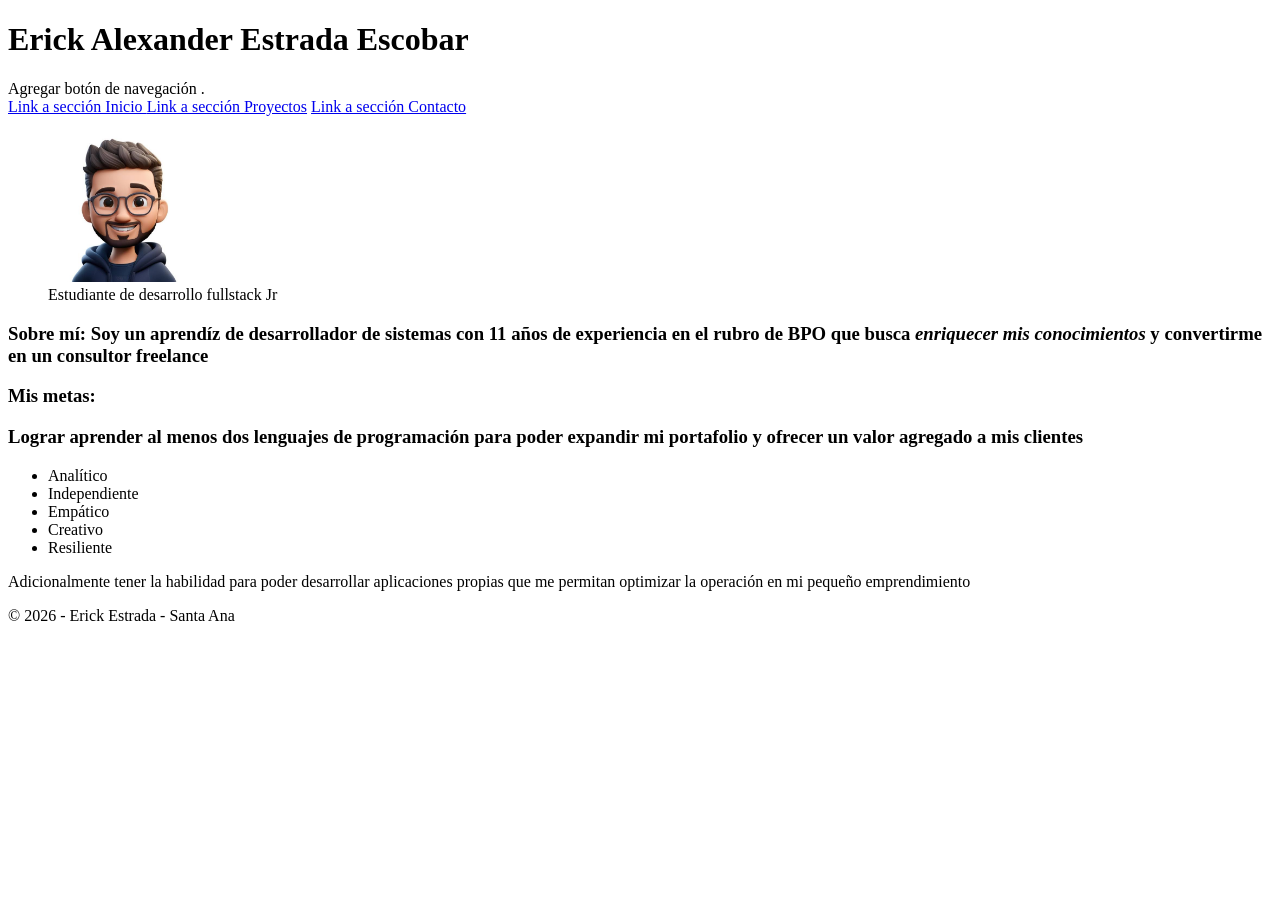
==== index.html @ 91078993 "Add files via upload" ====
<!DOCTYPE html>
<html lang="es">

<head>
    <meta charset="UTF-8">
    <meta name="viewport" content="width=device-width, initial-scale=1.0">
    <title>Erick Alexander Estrada Escobar</title>
</head>

<body>
    <header>
        <!--Acá inicia el ejercicio con mi nombre como Encabezado-->
        <h1> Erick Alexander Estrada Escobar</h1>
        <nav> Agregar botón de navegación .</nav>
    </header>

<nav>
    <a href="Index.html"> Link a sección Inicio </a>
    <a href="proyectos.html"> Link a sección Proyectos</a>
    <a href="contacto.html"> Link a sección Contacto</a>
</nav>
    <!--Esta es la segunda parte acerca de mis metas con el curso-->
    <main>
        <article>
            <section id="sobre-mi">
                <figure> 
                    <img src="img/perfil.jpg.jpg" width="150" height="150"
                    alt="Foto de mi avatar">

                    <br/>
                    <figcaption> Estudiante de desarrollo fullstack Jr</figcaption>
                </figure>

                <h3>Sobre mí: Soy un aprendíz de <strong>desarrollador de sistemas
                    </strong> con 11 años de experiencia en el rubro de BPO que busca
                    <em>enriquecer mis conocimientos</em> y convertirme en un consultor freelance
                </h3>
        </article>

        <article>
            </section>

            <section id="mis-metas">
                <h3>Mis metas: <p>Lograr aprender al menos dos lenguajes de programación
                        para poder expandir mi portafolio y ofrecer un valor agregado a mis clientes</p>
                </h3>
            </section>
        </article>


        <section id="Habilidades"> <!--se complementará en la próxima clase con Habilidades -->
            <ul> 
            <li>Analítico</li>
            <li>Independiente</li>
            <li>Empático</li>
            <li>Creativo</li>
            <li>Resiliente</li>
            </ul>
        </section>



    </main>
    <p>Adicionalmente tener la habilidad para poder desarrollar aplicaciones propias
        que me permitan optimizar la operación en mi pequeño emprendimiento</p>
    <footer>
        &copy; 2026 - Erick Estrada - Santa Ana
    </footer>

</body>

</html>
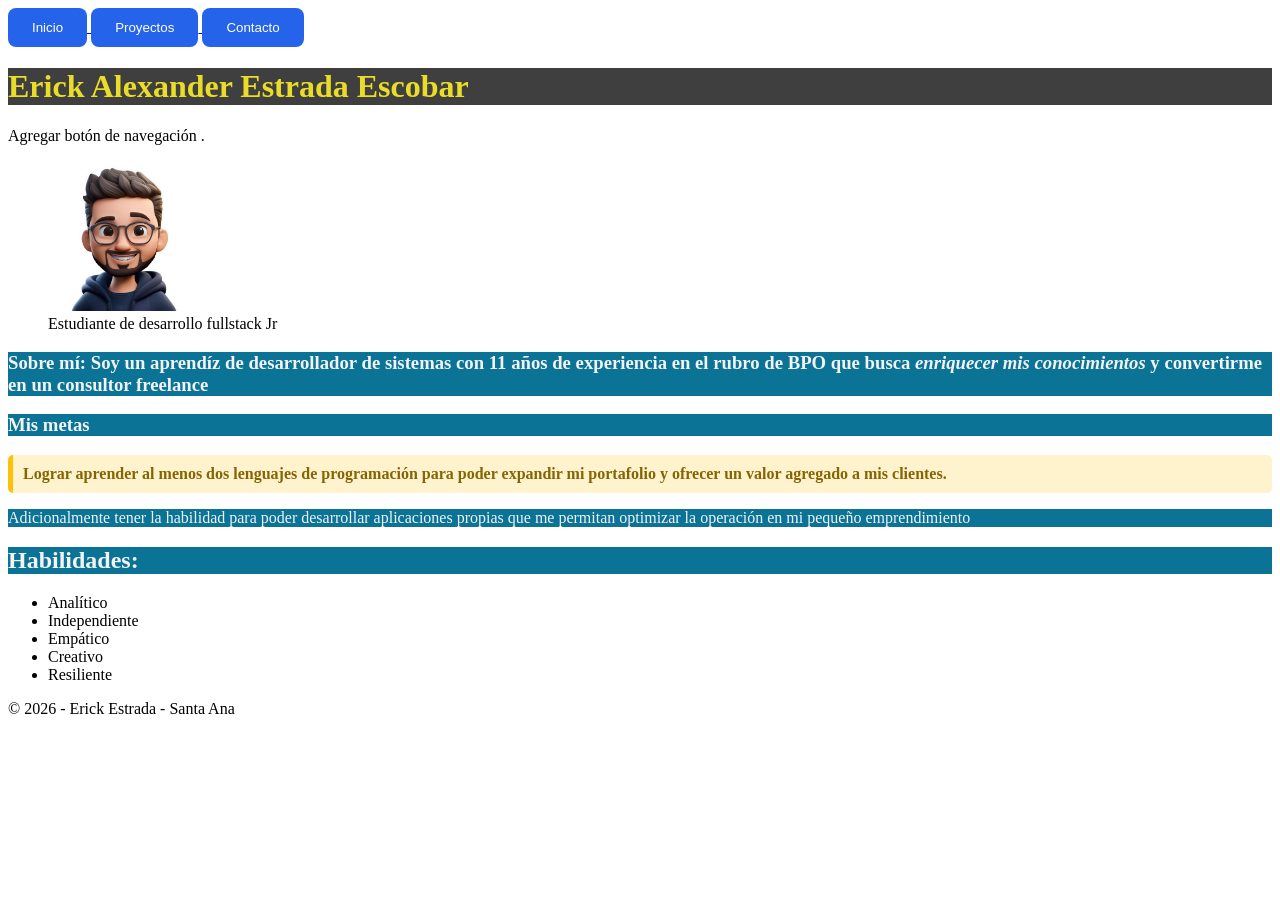
==== commit ffdab5bf: "Agrega hoja de estilos con paleta y tipografía" ====
--- a/index.html
+++ b/index.html
@@ -1,72 +1,93 @@
-<!DOCTYPE html>
-<html lang="es">
-
-<head>
-    <meta charset="UTF-8">
-    <meta name="viewport" content="width=device-width, initial-scale=1.0">
-    <title>Erick Alexander Estrada Escobar</title>
-</head>
-
-<body>
-    <header>
-        <!--Acá inicia el ejercicio con mi nombre como Encabezado-->
-        <h1> Erick Alexander Estrada Escobar</h1>
-        <nav> Agregar botón de navegación .</nav>
-    </header>
-
-<nav>
-    <a href="Index.html"> Link a sección Inicio </a>
-    <a href="proyectos.html"> Link a sección Proyectos</a>
-    <a href="contacto.html"> Link a sección Contacto</a>
-</nav>
-    <!--Esta es la segunda parte acerca de mis metas con el curso-->
-    <main>
-        <article>
-            <section id="sobre-mi">
-                <figure> 
-                    <img src="img/perfil.jpg.jpg" width="150" height="150"
-                    alt="Foto de mi avatar">
-
-                    <br/>
-                    <figcaption> Estudiante de desarrollo fullstack Jr</figcaption>
-                </figure>
-
-                <h3>Sobre mí: Soy un aprendíz de <strong>desarrollador de sistemas
-                    </strong> con 11 años de experiencia en el rubro de BPO que busca
-                    <em>enriquecer mis conocimientos</em> y convertirme en un consultor freelance
-                </h3>
-        </article>
-
-        <article>
-            </section>
-
-            <section id="mis-metas">
-                <h3>Mis metas: <p>Lograr aprender al menos dos lenguajes de programación
-                        para poder expandir mi portafolio y ofrecer un valor agregado a mis clientes</p>
-                </h3>
-            </section>
-        </article>
-
-
-        <section id="Habilidades"> <!--se complementará en la próxima clase con Habilidades -->
-            <ul> 
-            <li>Analítico</li>
-            <li>Independiente</li>
-            <li>Empático</li>
-            <li>Creativo</li>
-            <li>Resiliente</li>
-            </ul>
-        </section>
-
-
-
-    </main>
-    <p>Adicionalmente tener la habilidad para poder desarrollar aplicaciones propias
-        que me permitan optimizar la operación en mi pequeño emprendimiento</p>
-    <footer>
-        &copy; 2026 - Erick Estrada - Santa Ana
-    </footer>
-
-</body>
-
+<!DOCTYPE html>
+<html lang="es">
+
+<head>
+    <meta charset="UTF-8">
+    <meta name="viewport" content="width=device-width, initial-scale=1.0">
+    <title>Erick Alexander Estrada Escobar</title>
+   <link rel="stylesheet" href="css/estilos.css">
+
+    <link rel="preconnect" href="https://fonts.googleapis.com">
+<link rel="preconnect" href="https://fonts.gstatic.com" crossorigin>
+<link href="https://fonts.googleapis.com/css2?family=Playwrite+AU+SA+Guides&display=swap" rel="stylesheet">
+
+  <nav>
+    <a href="index.html">
+        <button>Inicio</button>
+    </a>
+
+    <a href="proyectos.html">
+        <button>Proyectos</button>
+    </a>
+
+    <a href="contacto.html">
+        <button>Contacto</button>
+    </a>
+    </a>
+</nav>
+</head>
+
+<body>
+    <header>
+        <!--Acá inicia el ejercicio con mi nombre como Encabezado-->
+        <h1> Erick Alexander Estrada Escobar</h1>
+        <nav> Agregar botón de navegación .</nav>
+    </header>
+
+
+    <!--Esta es la segunda parte acerca de mis metas con el curso-->
+    <main>
+        <article>
+            <section id="sobre-mi">
+                <figure> 
+                    <img src="img/perfil.jpg.jpg" width="150" height="150"
+                    alt="Foto de mi avatar">
+
+                    <br/>
+                    <figcaption> Estudiante de desarrollo fullstack Jr</figcaption>
+                </figure>
+
+                <h3>Sobre mí: Soy un aprendíz de <strong>desarrollador de sistemas
+                    </strong> con 11 años de experiencia en el rubro de BPO que busca
+                    <em>enriquecer mis conocimientos</em> y convertirme en un consultor freelance
+                </h3>
+        </article>
+
+        <article>
+            </section>
+
+           <section id="mis-metas">
+    <h3>Mis metas</h3>
+
+    <p class="destacado">
+        Lograr aprender al menos dos lenguajes de programación
+        para poder expandir mi portafolio y ofrecer un valor agregado a mis clientes.
+    </p>
+      <p>Adicionalmente tener la habilidad para poder desarrollar aplicaciones propias
+        que me permitan optimizar la operación en mi pequeño emprendimiento</p>
+</section>
+        </article>
+
+
+        <h2>Habilidades: </h2>
+        <section id="Habilidades"> <!--se complementará en la próxima clase con Habilidades -->
+            <ul> 
+            <li>Analítico</li>
+            <li>Independiente</li>
+            <li>Empático</li>
+            <li>Creativo</li>
+            <li>Resiliente</li>
+            </ul>
+        </section>
+
+
+
+    </main>
+  
+    <footer>
+        &copy; 2026 - Erick Estrada - Santa Ana
+    </footer>
+
+</body>
+
 </html>
--- a/css/estilos.css
+++ b/css/estilos.css
@@ -0,0 +1,46 @@
+:root {
+--color-primario: #f3f3f3;
+--color-secundario: #eadd29;
+--background: #3f3f3f;
+--background-secundario: #0a7396;
+--texto-primario: 1.5rem;
+
+}
+
+body{
+    font-weight: 400;
+}
+h1{
+    font-family: cursive; size: 3px; color: var(--color-secundario);background-color: var(--background);
+}
+h2{
+    background-color: var(--background-secundario);color: var(--color-primario);
+}
+h3{
+    background-color: var(--background-secundario);color: var(--color-primario);
+}
+p{ background-color: var(--background-secundario);color: var(--color-primario);}
+
+button {
+    background-color: #2563eb;
+    color: white;
+    padding: 12px 24px;
+    border: none;
+    border-radius: 8px;
+    cursor: pointer;
+    transition: all 0.3s ease;
+}
+
+button:hover {
+    background-color: #1d4ed8;
+    transform: scale(1.05);
+}
+
+.destacado {
+    background-color: #fff3cd;
+    color: #856404;
+    font-weight: bold;
+    padding: 10px;
+    border-left: 5px solid #ffc107;
+    border-radius: 5px;
+}
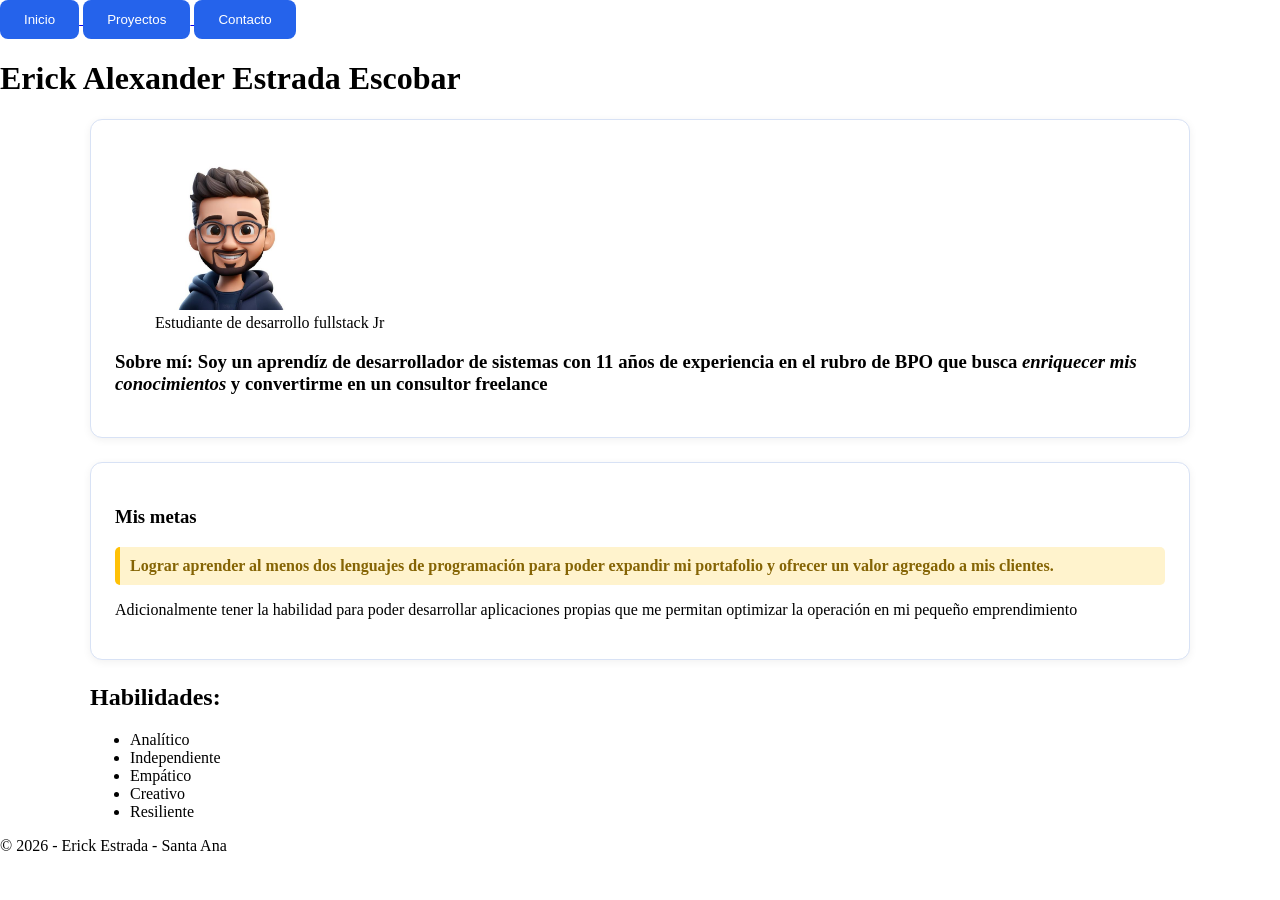
==== commit bb4f4c8c: "Aplica modelo de caja, tarjetas y botones" ====
--- a/index.html
+++ b/index.html
@@ -5,85 +5,85 @@
     <meta charset="UTF-8">
     <meta name="viewport" content="width=device-width, initial-scale=1.0">
     <title>Erick Alexander Estrada Escobar</title>
-   <link rel="stylesheet" href="css/estilos.css">
+    <link rel="stylesheet" href="css/estilos.css">
 
     <link rel="preconnect" href="https://fonts.googleapis.com">
-<link rel="preconnect" href="https://fonts.gstatic.com" crossorigin>
-<link href="https://fonts.googleapis.com/css2?family=Playwrite+AU+SA+Guides&display=swap" rel="stylesheet">
+    <link rel="preconnect" href="https://fonts.gstatic.com" crossorigin>
+    <link href="https://fonts.googleapis.com/css2?family=Playwrite+AU+SA+Guides&display=swap" rel="stylesheet">
 
-  <nav>
-    <a href="index.html">
-        <button>Inicio</button>
-    </a>
+    <nav>
+        <a href="index.html">
+            <button>Inicio</button>
+        </a>
 
-    <a href="proyectos.html">
-        <button>Proyectos</button>
-    </a>
+        <a href="proyectos.html">
+            <button>Proyectos</button>
+        </a>
 
-    <a href="contacto.html">
-        <button>Contacto</button>
-    </a>
-    </a>
-</nav>
+        <a href="contacto.html">
+            <button>Contacto</button>
+        </a>
+        </a>
+    </nav>
 </head>
 
 <body>
     <header>
         <!--Acá inicia el ejercicio con mi nombre como Encabezado-->
         <h1> Erick Alexander Estrada Escobar</h1>
-        <nav> Agregar botón de navegación .</nav>
+      
     </header>
 
 
     <!--Esta es la segunda parte acerca de mis metas con el curso-->
-    <main>
-        <article>
-            <section id="sobre-mi">
-                <figure> 
-                    <img src="img/perfil.jpg.jpg" width="150" height="150"
-                    alt="Foto de mi avatar">
+    <div class="contenedor">
+        <main>
+            <article>
+                <section id="sobre-mi" class="tarjeta">
+                    <figure>
+                        <img src="img/perfil.jpg.jpg" width="150" height="150" alt="Foto de mi avatar">
 
-                    <br/>
-                    <figcaption> Estudiante de desarrollo fullstack Jr</figcaption>
-                </figure>
+                        <br />
+                        <figcaption> Estudiante de desarrollo fullstack Jr</figcaption>
+                    </figure>
 
-                <h3>Sobre mí: Soy un aprendíz de <strong>desarrollador de sistemas
-                    </strong> con 11 años de experiencia en el rubro de BPO que busca
-                    <em>enriquecer mis conocimientos</em> y convertirme en un consultor freelance
-                </h3>
-        </article>
+                    <h3>Sobre mí: Soy un aprendíz de <strong>desarrollador de sistemas
+                        </strong> con 11 años de experiencia en el rubro de BPO que busca
+                        <em>enriquecer mis conocimientos</em> y convertirme en un consultor freelance
+                    </h3>
+            </article>
 
-        <article>
-            </section>
+            <article>
+                </section>
 
-           <section id="mis-metas">
-    <h3>Mis metas</h3>
+                <section id="mis-metas" class="tarjeta">
+                    <h3>Mis metas</h3>
 
-    <p class="destacado">
-        Lograr aprender al menos dos lenguajes de programación
-        para poder expandir mi portafolio y ofrecer un valor agregado a mis clientes.
-    </p>
-      <p>Adicionalmente tener la habilidad para poder desarrollar aplicaciones propias
-        que me permitan optimizar la operación en mi pequeño emprendimiento</p>
-</section>
-        </article>
+                    <p class="destacado">
+                        Lograr aprender al menos dos lenguajes de programación
+                        para poder expandir mi portafolio y ofrecer un valor agregado a mis clientes.
+                    </p>
+                    <p>Adicionalmente tener la habilidad para poder desarrollar aplicaciones propias
+                        que me permitan optimizar la operación en mi pequeño emprendimiento</p>
+                </section>
+            </article>
 
 
-        <h2>Habilidades: </h2>
-        <section id="Habilidades"> <!--se complementará en la próxima clase con Habilidades -->
-            <ul> 
-            <li>Analítico</li>
-            <li>Independiente</li>
-            <li>Empático</li>
-            <li>Creativo</li>
-            <li>Resiliente</li>
-            </ul>
-        </section>
+            <h2>Habilidades: </h2>
+            <section id="Habilidades"> <!--se complementará en la próxima clase con Habilidades -->
+                <ul>
+                    <li>Analítico</li>
+                    <li>Independiente</li>
+                    <li>Empático</li>
+                    <li>Creativo</li>
+                    <li>Resiliente</li>
+                </ul>
+            </section>
 
 
 
-    </main>
-  
+        </main>
+    </div>
     <footer>
         &copy; 2026 - Erick Estrada - Santa Ana
     </footer>
--- a/css/estilos.css
+++ b/css/estilos.css
@@ -1,3 +1,8 @@
+/* Primeras reglas de tu archivo */ *, *::before, *::after { box-sizing: border-box; } 
+body { margin: 0; } 
+img { max-width: 100%; height: auto; }   /* Valores abreviados */ margin: 16px;            /* los 4 lados */ margin: 16px 32px;       /* arriba-abajo | izquierda-derecha */ margin: 8px 16px 24px 0; /* arriba | derecha | abajo | izquierda */ 
+
+
 :root {
 --color-primario: #f3f3f3;
 --color-secundario: #eadd29;
@@ -43,4 +48,23 @@
     padding: 10px;
     border-left: 5px solid #ffc107;
     border-radius: 5px;
-}+}
+
+
+.contenedor {   width: 90%;   max-width: 1100px;   /* nunca más ancho que esto */   
+    margin: 0 auto;      /* centrado horizontal */ }   
+.tarjeta {   background: #FFFFFF;   
+    padding: 1.5rem;   
+    border: 1px solid #D8E2F5;   
+    border-radius: 12px;   
+    margin-bottom: 1.5rem;   
+    box-shadow: 0 2px 8px rgba(0, 0, 0, 0.06); }  
+
+.boton {   display: inline-block;   
+    padding: 0.75rem 1.5rem;   
+    background: var(--secundario);   
+    color: #FFFFFF;   
+    border-radius: 8px;   
+    font-weight: 600; }
+     
+.boton:hover { background: var(--primario); }
